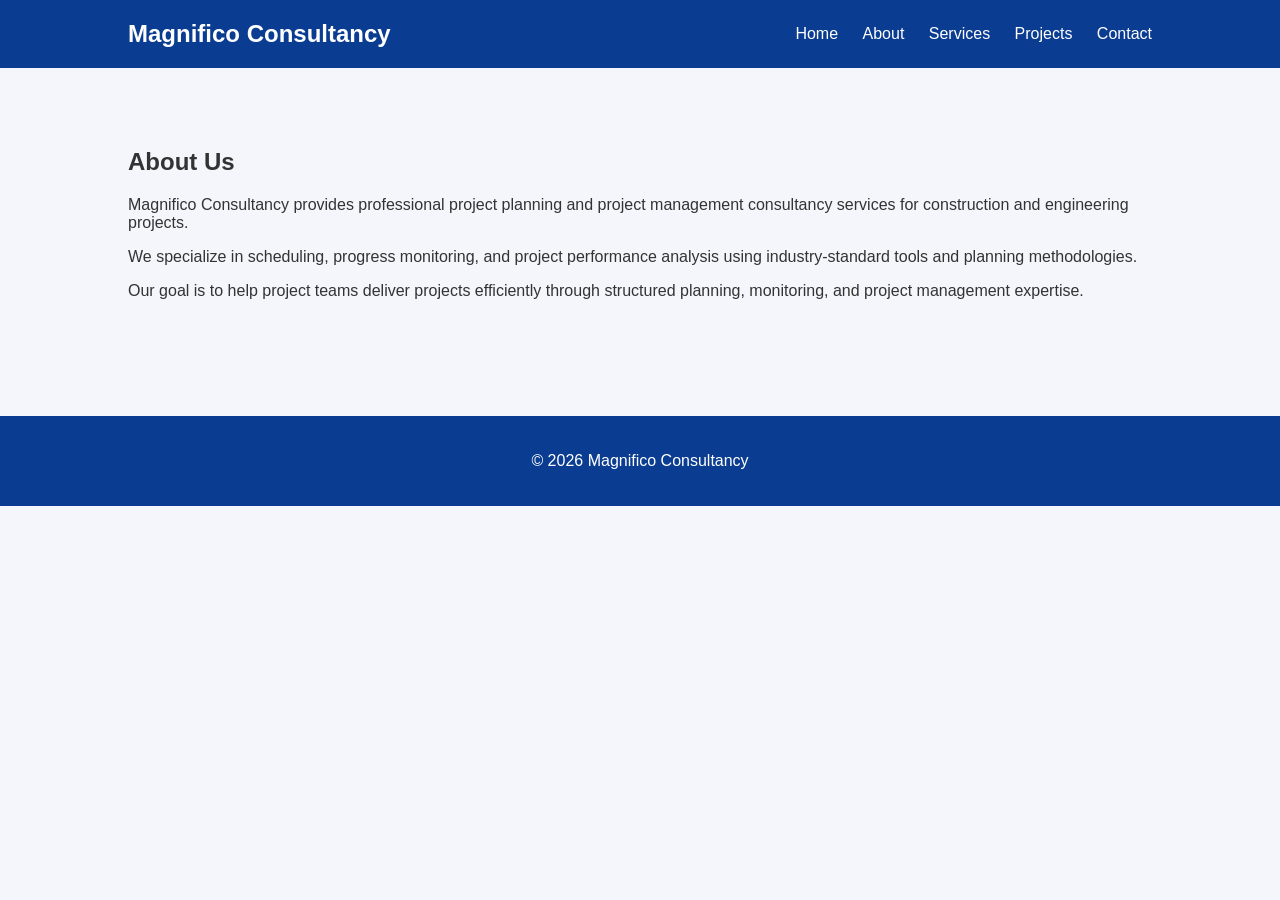
==== about.html @ 84e71b95 "Create about.html" ====
<!DOCTYPE html>
<html>
<head>
<title>About - Magnifico Consultancy</title>
<link rel="stylesheet" href="style.css">
</head>

<body>

<header>
<h1>Magnifico Consultancy</h1>

<nav>
<a href="index.html">Home</a>
<a href="about.html">About</a>
<a href="services.html">Services</a>
<a href="projects.html">Projects</a>
<a href="contact.html">Contact</a>
</nav>

</header>

<div class="container">

<h2>About Us</h2>

<p>
Magnifico Consultancy provides professional project planning and project management consultancy services for construction and engineering projects.
</p>

<p>
We specialize in scheduling, progress monitoring, and project performance analysis using industry-standard tools and planning methodologies.
</p>

<p>
Our goal is to help project teams deliver projects efficiently through structured planning, monitoring, and project management expertise.
</p>

</div>

<footer>
<p>© 2026 Magnifico Consultancy</p>
</footer>

</body>
</html>
---- style.css ----
body{
font-family: Arial, Helvetica, sans-serif;
margin:0;
background:#f4f6fb;
color:#333;
}

header{
background:#0a3d91;
color:white;
padding:20px 10%;
display:flex;
justify-content:space-between;
align-items:center;
}

header h1{
margin:0;
font-size:24px;
}

nav a{
color:white;
margin-left:20px;
text-decoration:none;
font-weight:500;
}

nav a:hover{
text-decoration:underline;
}

.hero{
background:linear-gradient(rgba(10,61,145,0.85),rgba(10,61,145,0.85)), url('https://images.unsplash.com/photo-1503387762-592deb58ef4e');
background-size:cover;
color:white;
text-align:center;
padding:120px 20px;
}

.hero h2{
font-size:42px;
margin-bottom:10px;
}

.container{
width:80%;
margin:auto;
padding:60px 0;
}

.cards{
display:grid;
grid-template-columns:repeat(auto-fit,minmax(220px,1fr));
gap:25px;
}

.card{
background:white;
padding:25px;
border-radius:6px;
box-shadow:0 3px 10px rgba(0,0,0,0.08);
}

.card h3{
color:#0a3d91;
}

footer{
background:#0a3d91;
color:white;
text-align:center;
padding:20px;
margin-top:40px;
}

.contact-box{
background:white;
padding:30px;
border-radius:6px;
box-shadow:0 3px 10px rgba(0,0,0,0.1);
}
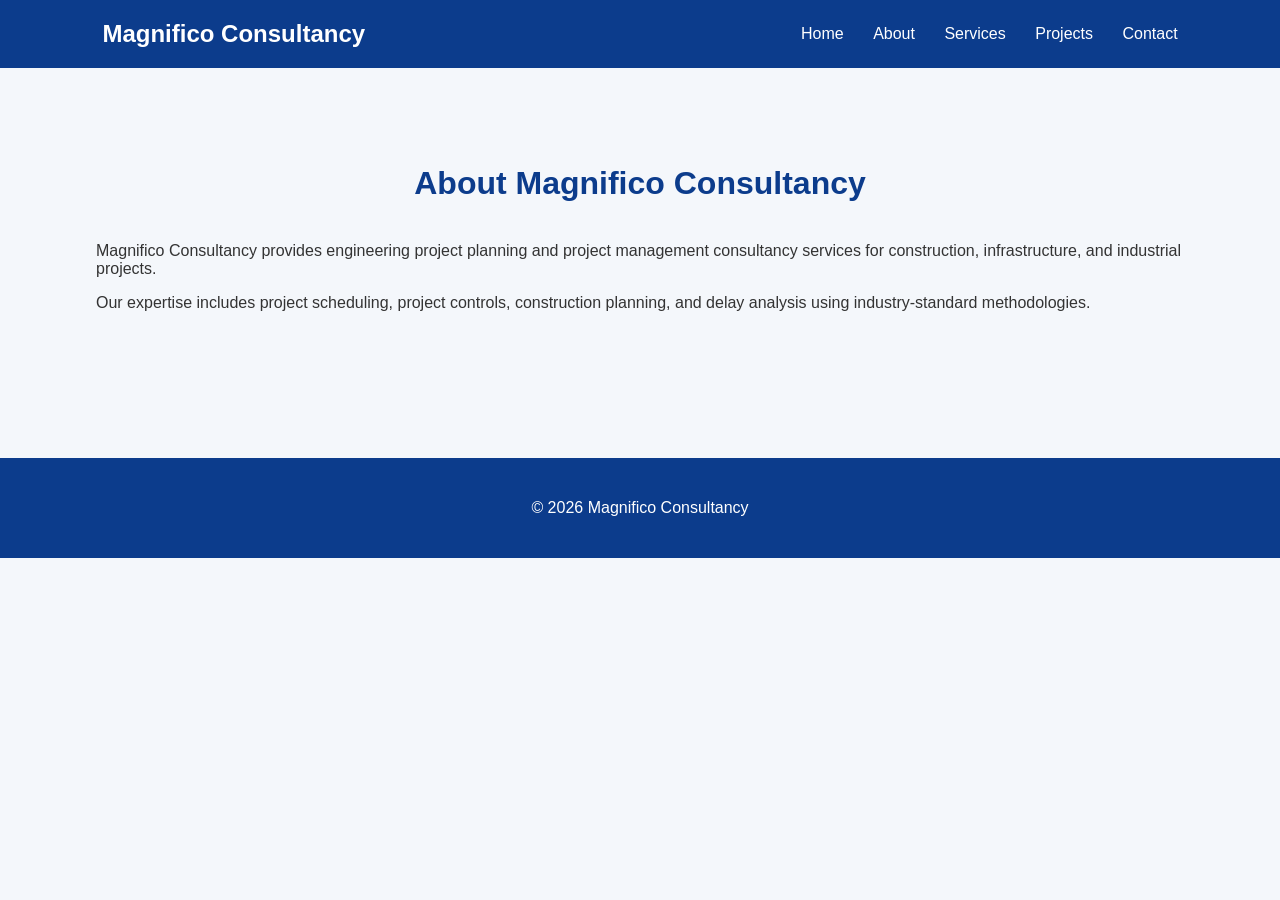
==== commit b269779d: "Update about.html" ====
--- a/about.html
+++ b/about.html
@@ -22,18 +22,18 @@
 
 <div class="container">
 
-<h2>About Us</h2>
+<h2 class="section-title">About Magnifico Consultancy</h2>
 
 <p>
-Magnifico Consultancy provides professional project planning and project management consultancy services for construction and engineering projects.
+
+Magnifico Consultancy provides engineering project planning and project management consultancy services for construction, infrastructure, and industrial projects.
+
 </p>
 
 <p>
-We specialize in scheduling, progress monitoring, and project performance analysis using industry-standard tools and planning methodologies.
-</p>
 
-<p>
-Our goal is to help project teams deliver projects efficiently through structured planning, monitoring, and project management expertise.
+Our expertise includes project scheduling, project controls, construction planning, and delay analysis using industry-standard methodologies.
+
 </p>
 
 </div>
--- a/style.css
+++ b/style.css
@@ -1,17 +1,17 @@
 body{
-font-family: Arial, Helvetica, sans-serif;
 margin:0;
-background:#f4f6fb;
+font-family: 'Segoe UI',sans-serif;
+background:#f4f7fb;
 color:#333;
 }
 
 header{
-background:#0a3d91;
-color:white;
-padding:20px 10%;
+background:#0c3c8c;
+padding:20px 8%;
 display:flex;
 justify-content:space-between;
 align-items:center;
+color:white;
 }
 
 header h1{
@@ -21,62 +21,109 @@
 
 nav a{
 color:white;
-margin-left:20px;
 text-decoration:none;
+margin-left:25px;
 font-weight:500;
 }
 
 nav a:hover{
-text-decoration:underline;
+opacity:0.8;
 }
 
 .hero{
-background:linear-gradient(rgba(10,61,145,0.85),rgba(10,61,145,0.85)), url('https://images.unsplash.com/photo-1503387762-592deb58ef4e');
+background:linear-gradient(rgba(12,60,140,0.9),rgba(12,60,140,0.9)),
+url("https://images.unsplash.com/photo-1503387762-592deb58ef4e");
 background-size:cover;
+background-position:center;
 color:white;
 text-align:center;
-padding:120px 20px;
+padding:140px 20px;
 }
 
 .hero h2{
-font-size:42px;
+font-size:46px;
 margin-bottom:10px;
 }
 
+.hero p{
+font-size:18px;
+max-width:600px;
+margin:auto;
+}
+
+.btn{
+display:inline-block;
+margin-top:25px;
+padding:12px 25px;
+background:white;
+color:#0c3c8c;
+font-weight:bold;
+text-decoration:none;
+border-radius:5px;
+}
+
 .container{
-width:80%;
+width:85%;
 margin:auto;
-padding:60px 0;
+padding:70px 0;
+}
+
+.section-title{
+text-align:center;
+margin-bottom:40px;
+font-size:32px;
+color:#0c3c8c;
 }
 
 .cards{
 display:grid;
-grid-template-columns:repeat(auto-fit,minmax(220px,1fr));
+grid-template-columns:repeat(auto-fit,minmax(250px,1fr));
 gap:25px;
 }
 
 .card{
 background:white;
 padding:25px;
-border-radius:6px;
-box-shadow:0 3px 10px rgba(0,0,0,0.08);
+border-radius:8px;
+box-shadow:0 6px 18px rgba(0,0,0,0.08);
+transition:0.3s;
+}
+
+.card:hover{
+transform:translateY(-5px);
 }
 
 .card h3{
-color:#0a3d91;
+color:#0c3c8c;
+}
+
+.timeline{
+margin-top:40px;
+}
+
+.timeline-bar{
+background:#ddd;
+height:10px;
+border-radius:5px;
+overflow:hidden;
+}
+
+.timeline-progress{
+height:10px;
+width:0%;
+background:#0c3c8c;
+animation:progress 4s forwards;
+}
+
+@keyframes progress{
+0%{width:0}
+100%{width:85%}
 }
 
 footer{
-background:#0a3d91;
+background:#0c3c8c;
 color:white;
 text-align:center;
-padding:20px;
-margin-top:40px;
+padding:25px;
+margin-top:60px;
 }
-
-.contact-box{
-background:white;
-padding:30px;
-border-radius:6px;
-box-shadow:0 3px 10px rgba(0,0,0,0.1);
-}
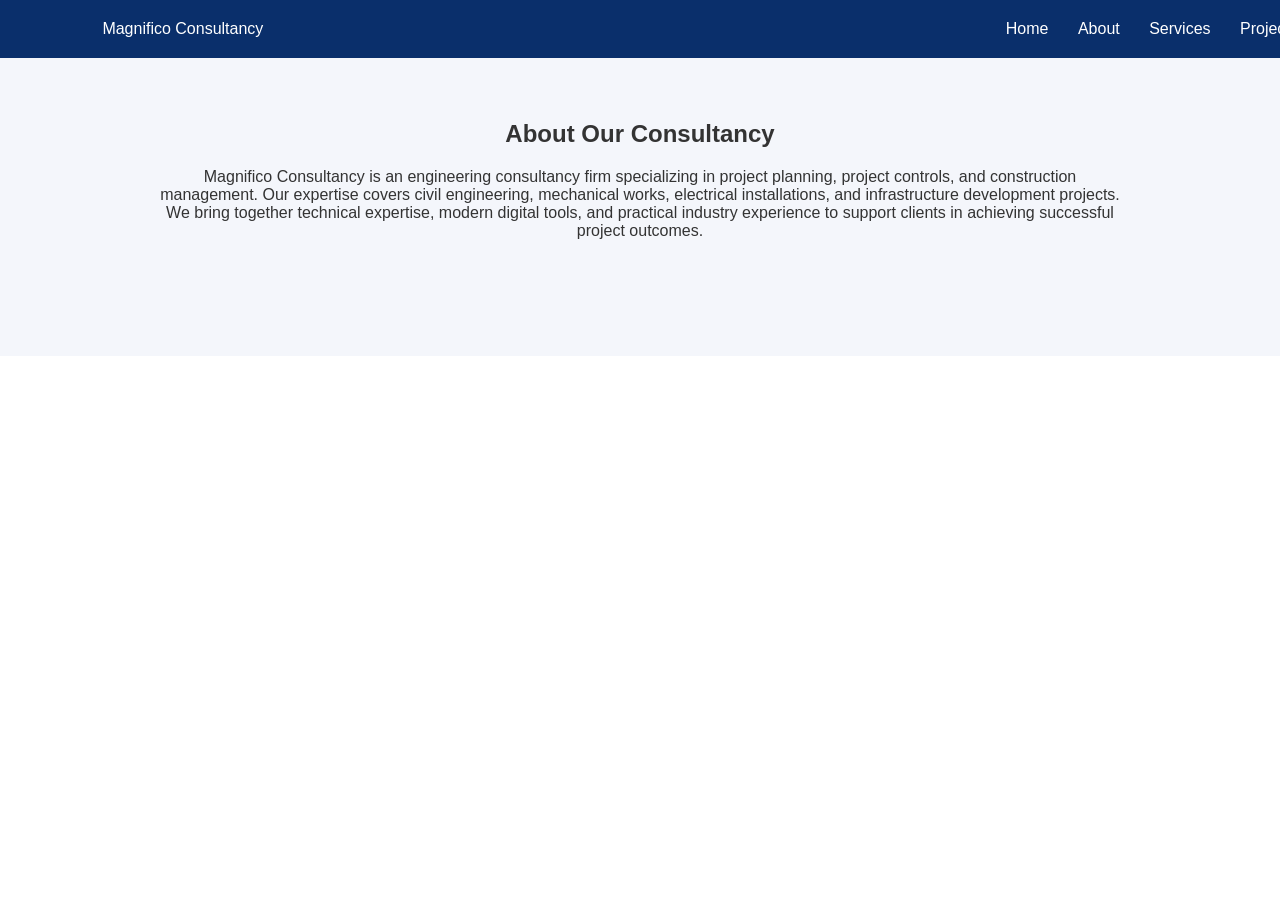
==== commit e177a13b: "Update about.html" ====
--- a/about.html
+++ b/about.html
@@ -1,14 +1,14 @@
 <!DOCTYPE html>
 <html>
 <head>
-<title>About - Magnifico Consultancy</title>
+<title>About | Magnifico Consultancy</title>
 <link rel="stylesheet" href="style.css">
 </head>
 
 <body>
 
 <header>
-<h1>Magnifico Consultancy</h1>
+<div class="logo">Magnifico Consultancy</div>
 
 <nav>
 <a href="index.html">Home</a>
@@ -20,27 +20,19 @@
 
 </header>
 
-<div class="container">
+<section class="intro">
 
-<h2 class="section-title">About Magnifico Consultancy</h2>
+<h1>About Our Consultancy</h1>
 
 <p>
 
-Magnifico Consultancy provides engineering project planning and project management consultancy services for construction, infrastructure, and industrial projects.
+Magnifico Consultancy is an engineering consultancy firm specializing in project planning, project controls, and construction management. Our expertise covers civil engineering, mechanical works, electrical installations, and infrastructure development projects.
+
+We bring together technical expertise, modern digital tools, and practical industry experience to support clients in achieving successful project outcomes.
 
 </p>
 
-<p>
-
-Our expertise includes project scheduling, project controls, construction planning, and delay analysis using industry-standard methodologies.
-
-</p>
-
-</div>
-
-<footer>
-<p>© 2026 Magnifico Consultancy</p>
-</footer>
+</section>
 
 </body>
 </html>
--- a/style.css
+++ b/style.css
@@ -1,129 +1,99 @@
 body{
 margin:0;
-font-family: 'Segoe UI',sans-serif;
-background:#f4f7fb;
+font-family:Arial, sans-serif;
 color:#333;
 }
 
 header{
-background:#0c3c8c;
-padding:20px 8%;
 display:flex;
 justify-content:space-between;
-align-items:center;
+padding:20px 8%;
+background:#0a2f6b;
 color:white;
-}
-
-header h1{
-margin:0;
-font-size:24px;
+position:fixed;
+width:100%;
+z-index:10;
 }
 
 nav a{
 color:white;
+margin-left:25px;
 text-decoration:none;
-margin-left:25px;
-font-weight:500;
-}
-
-nav a:hover{
-opacity:0.8;
 }
 
 .hero{
-background:linear-gradient(rgba(12,60,140,0.9),rgba(12,60,140,0.9)),
-url("https://images.unsplash.com/photo-1503387762-592deb58ef4e");
-background-size:cover;
-background-position:center;
+position:relative;
+height:100vh;
+overflow:hidden;
+}
+
+#heroVideo{
+position:absolute;
+width:100%;
+height:100%;
+object-fit:cover;
+}
+
+.hero-content{
+position:absolute;
+top:50%;
+left:50%;
+transform:translate(-50%,-50%);
 color:white;
 text-align:center;
-padding:140px 20px;
+width:70%;
 }
 
-.hero h2{
-font-size:46px;
-margin-bottom:10px;
+.hero h1{
+font-size:48px;
 }
 
 .hero p{
 font-size:18px;
-max-width:600px;
-margin:auto;
 }
 
 .btn{
 display:inline-block;
-margin-top:25px;
-padding:12px 25px;
+margin-top:20px;
+padding:12px 30px;
 background:white;
-color:#0c3c8c;
+color:#0a2f6b;
+text-decoration:none;
 font-weight:bold;
-text-decoration:none;
-border-radius:5px;
 }
 
-.container{
-width:85%;
-margin:auto;
-padding:70px 0;
+.intro{
+padding:100px 12%;
+text-align:center;
+background:#f4f6fb;
 }
 
-.section-title{
-text-align:center;
-margin-bottom:40px;
-font-size:32px;
-color:#0c3c8c;
+.services{
+padding:80px 12%;
 }
 
-.cards{
+.service-grid{
 display:grid;
 grid-template-columns:repeat(auto-fit,minmax(250px,1fr));
-gap:25px;
+gap:30px;
 }
 
-.card{
+.service{
 background:white;
 padding:25px;
-border-radius:8px;
-box-shadow:0 6px 18px rgba(0,0,0,0.08);
-transition:0.3s;
+box-shadow:0 5px 15px rgba(0,0,0,0.1);
 }
 
-.card:hover{
-transform:translateY(-5px);
-}
-
-.card h3{
-color:#0c3c8c;
-}
-
-.timeline{
-margin-top:40px;
-}
-
-.timeline-bar{
-background:#ddd;
-height:10px;
-border-radius:5px;
-overflow:hidden;
-}
-
-.timeline-progress{
-height:10px;
-width:0%;
-background:#0c3c8c;
-animation:progress 4s forwards;
-}
-
-@keyframes progress{
-0%{width:0}
-100%{width:85%}
+.mission{
+background:#0a2f6b;
+color:white;
+padding:80px 12%;
+text-align:center;
 }
 
 footer{
-background:#0c3c8c;
+text-align:center;
+padding:20px;
+background:#111;
 color:white;
-text-align:center;
-padding:25px;
-margin-top:60px;
 }
